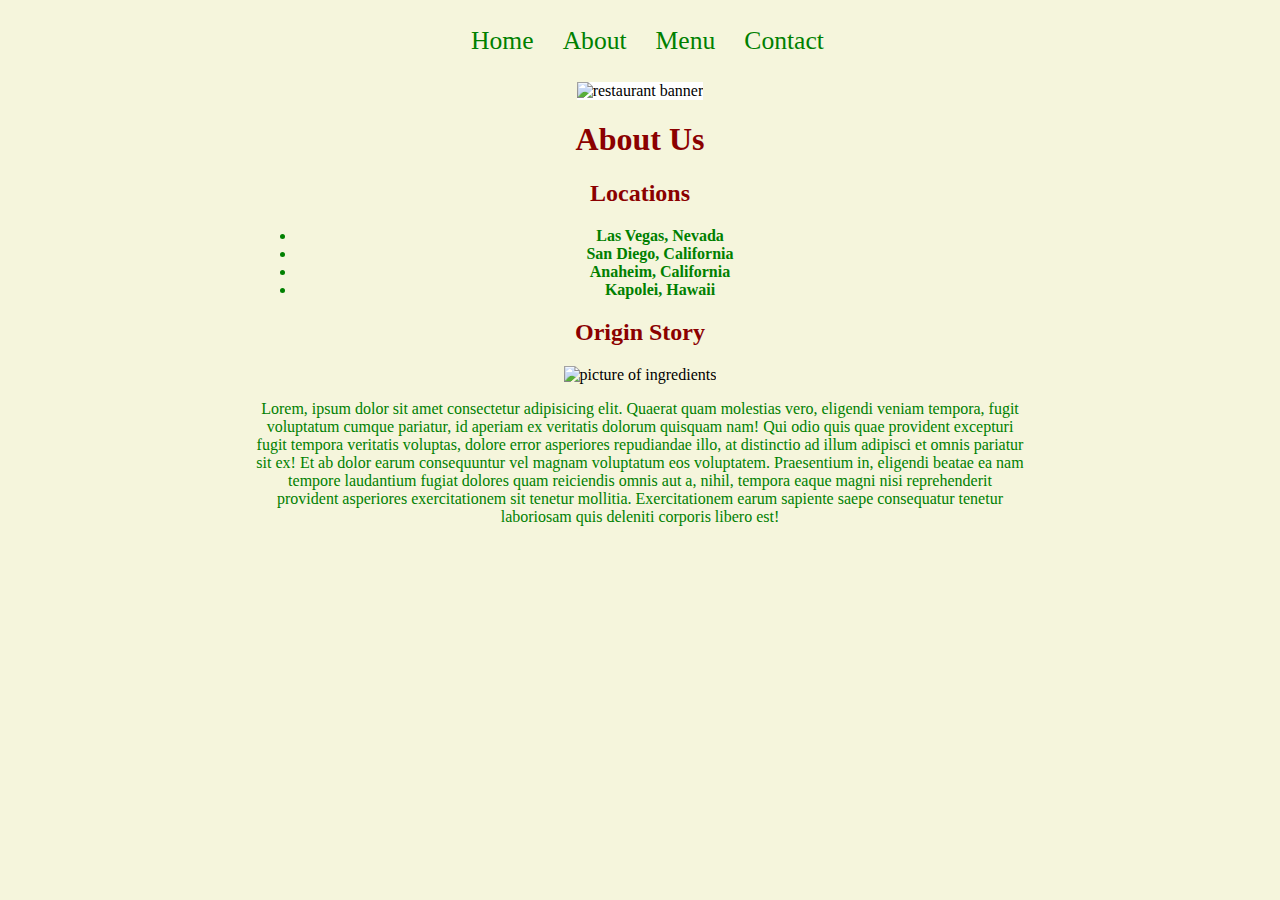
==== about.html @ 8b6b5509 "added navbar, images, and updated information and content." ====
<!DOCTYPE html>
<html lang="en">
<head>
    <meta charset="UTF-8">
    <meta name="viewport" content="width=device-width, initial-scale=1.0">
    <title>Document</title>
    <link rel="stylesheet" href="assets/css/style.css" type="text/css">
    <!-- Remember to link to your CSS file! -->
</head>
<body>
    <!-- ABOUT PAGE -->
    <!-- TODO: Navbar here -->
    <!-- TODO: Banner Image here-->
    <nav>
        <ul>
            <li>
                <a href="./index.html">Home</a>
            </li>
            <li>
                <a href="./about.html">About</a>
            </li>
            <li>
                <a href="./menu.html">Menu</a>
            </li>
            <li>
                <a href="./contact.html">Contact</a>
            </li>
        </ul>
    </nav>
    <img id="banner" src="/assets/images/banner.png" alt="restaurant banner">
    <main>
        <!-- About page code here -->
        <h1>About Us</h1>
        <h2>Locations</h2>
        <ul>
            <li><strong>Las Vegas, Nevada</strong></li>
            <li><strong>San Diego, California</strong></li>
            <li><strong>Anaheim, California</strong></li>
            <li><strong>Kapolei, Hawaii</strong></li>
        </ul>
        <h2>Origin Story</h2>
        <img src="/assets/images/about.jpg" alt="picture of ingredients">
        <p>Lorem, ipsum dolor sit amet consectetur adipisicing elit. Quaerat quam molestias vero, eligendi veniam tempora, fugit voluptatum cumque pariatur, id aperiam ex veritatis dolorum quisquam nam! Qui odio quis quae provident excepturi fugit tempora veritatis voluptas, dolore error asperiores repudiandae illo, at distinctio ad illum adipisci et omnis pariatur sit ex! Et ab dolor earum consequuntur vel magnam voluptatum eos voluptatem. Praesentium in, eligendi beatae ea nam tempore laudantium fugiat dolores quam reiciendis omnis aut a, nihil, tempora eaque magni nisi reprehenderit provident asperiores exercitationem sit tenetur mollitia. Exercitationem earum sapiente saepe consequatur tenetur laboriosam quis deleniti corporis libero est!</p>
    </main>
</body>
</html>
---- assets/css/style.css ----
html,
body {
    margin: 0;
    padding: 0;
    background-color: beige;
    text-align: center;
}

h1,
h2 {
    color: darkred;
}

h3, 
p,
li {
    color: green;
}

img {
    width: 100%;
    height: auto;
    max-width: 100%;
}

main {
    margin: 0 20%;
}

nav {
    background-color: beige;
    padding: 10px;
}

nav ul {
    list-style-type: none;
    text-align: center;
}

nav li {
    display: inline;
}

nav a {
    text-decoration: none;
    font-size: 1.6em;
    color: green;
    margin-right: 25px;
}

nav a:hover {
    color: darkred;
}

#banner {
    width: 100%;
    height: auto;
    background-color: white;
}

#banner img {
    width: 60%;
    height: auto;
} 

.service {
    display: inline-block;
    background-color: white;
    border: 5px solid green;
    border-radius: 5px;
    color: darkred;
    font-size: 2em;
    padding: 20px;
    margin: 10px;
}

table {
    border: 3px solid black;
    width: 100%;
}
  
td,
th {
    border: 1px solid black;
    padding: 5px;
}
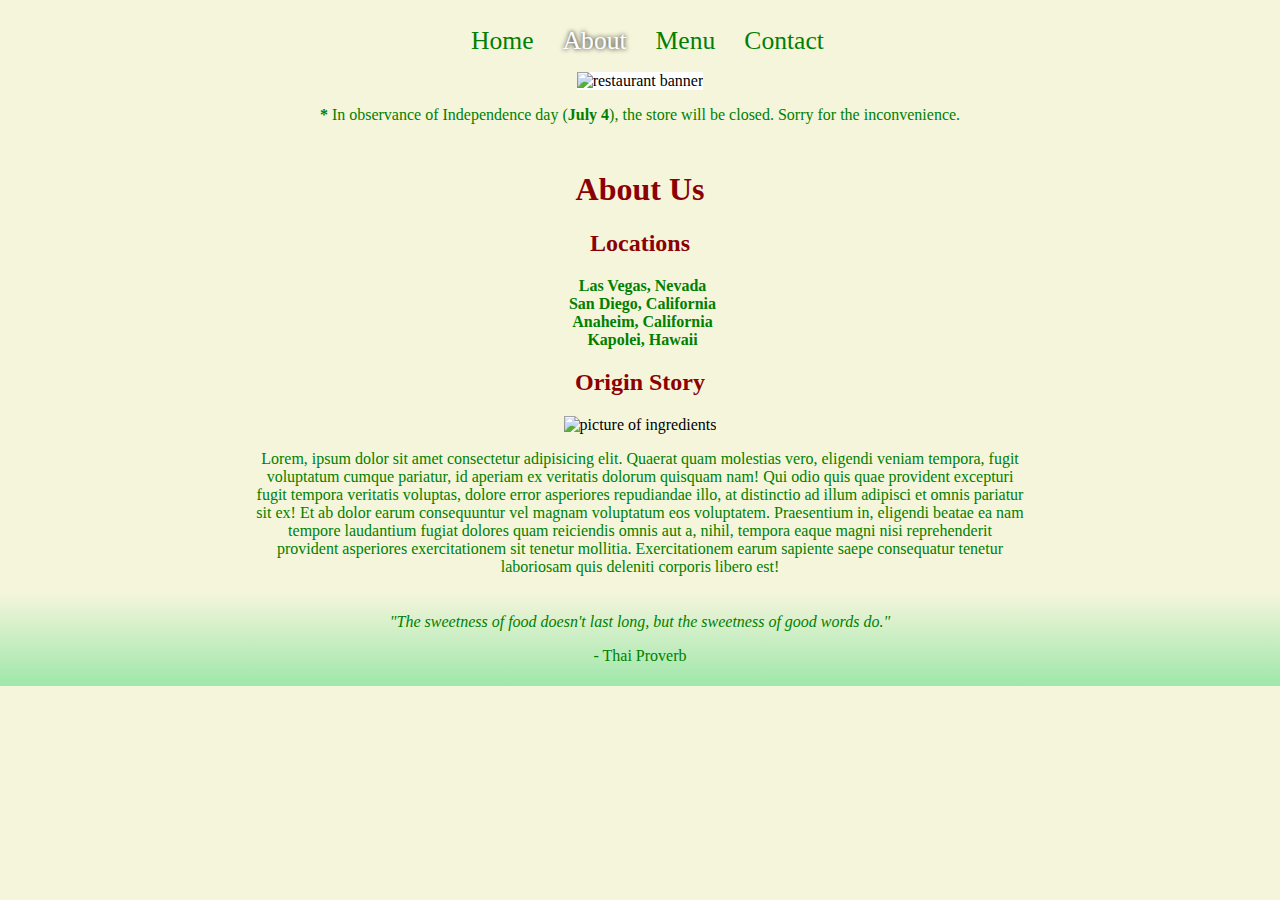
==== commit dfc5b6e1: "did bonus, cleaned up code." ====
--- a/about.html
+++ b/about.html
@@ -5,19 +5,15 @@
     <meta name="viewport" content="width=device-width, initial-scale=1.0">
     <title>Document</title>
     <link rel="stylesheet" href="assets/css/style.css" type="text/css">
-    <!-- Remember to link to your CSS file! -->
 </head>
 <body>
-    <!-- ABOUT PAGE -->
-    <!-- TODO: Navbar here -->
-    <!-- TODO: Banner Image here-->
     <nav>
         <ul>
             <li>
                 <a href="./index.html">Home</a>
             </li>
             <li>
-                <a href="./about.html">About</a>
+                <a href="./about.html" class="highlight">About</a>
             </li>
             <li>
                 <a href="./menu.html">Menu</a>
@@ -26,10 +22,12 @@
                 <a href="./contact.html">Contact</a>
             </li>
         </ul>
+        <img id="banner" src="/assets/images/banner.png" alt="restaurant banner">
+        <div id="holiday">
+            <p><strong>*</strong> In observance of Independence day (<strong>July 4</strong>), the store will be closed. Sorry for the inconvenience. </p>
+        </div>
     </nav>
-    <img id="banner" src="/assets/images/banner.png" alt="restaurant banner">
     <main>
-        <!-- About page code here -->
         <h1>About Us</h1>
         <h2>Locations</h2>
         <ul>
@@ -42,5 +40,9 @@
         <img src="/assets/images/about.jpg" alt="picture of ingredients">
         <p>Lorem, ipsum dolor sit amet consectetur adipisicing elit. Quaerat quam molestias vero, eligendi veniam tempora, fugit voluptatum cumque pariatur, id aperiam ex veritatis dolorum quisquam nam! Qui odio quis quae provident excepturi fugit tempora veritatis voluptas, dolore error asperiores repudiandae illo, at distinctio ad illum adipisci et omnis pariatur sit ex! Et ab dolor earum consequuntur vel magnam voluptatum eos voluptatem. Praesentium in, eligendi beatae ea nam tempore laudantium fugiat dolores quam reiciendis omnis aut a, nihil, tempora eaque magni nisi reprehenderit provident asperiores exercitationem sit tenetur mollitia. Exercitationem earum sapiente saepe consequatur tenetur laboriosam quis deleniti corporis libero est!</p>
     </main>
+    <footer class="footer">
+        <p><em>"The sweetness of food doesn't last long, but the sweetness of good words do." </em></p>
+        <p>- Thai Proverb</p>
+    </footer>
 </body>
 </html>--- a/assets/css/style.css
+++ b/assets/css/style.css
@@ -83,4 +83,37 @@
 th {
     border: 1px solid black;
     padding: 5px;
-}+}
+
+.highlight {
+    color: white;
+    text-shadow: 0 0 5px black;
+}
+
+.footer {
+    background-image: linear-gradient(beige, rgb(159, 231, 170));
+    padding: 5px;
+}
+
+main ul {
+    list-style-type: none;
+    padding-right: 35px;
+}
+
+.symbols {
+    text-align: left;
+}
+
+.black-text {
+    color: black;
+}
+
+.fa-star {
+    color: yellow;
+    text-shadow: 0 0 1px black;
+}
+
+.fa-fire {
+    color: red;
+    text-shadow: 0 0 1px black;
+}
